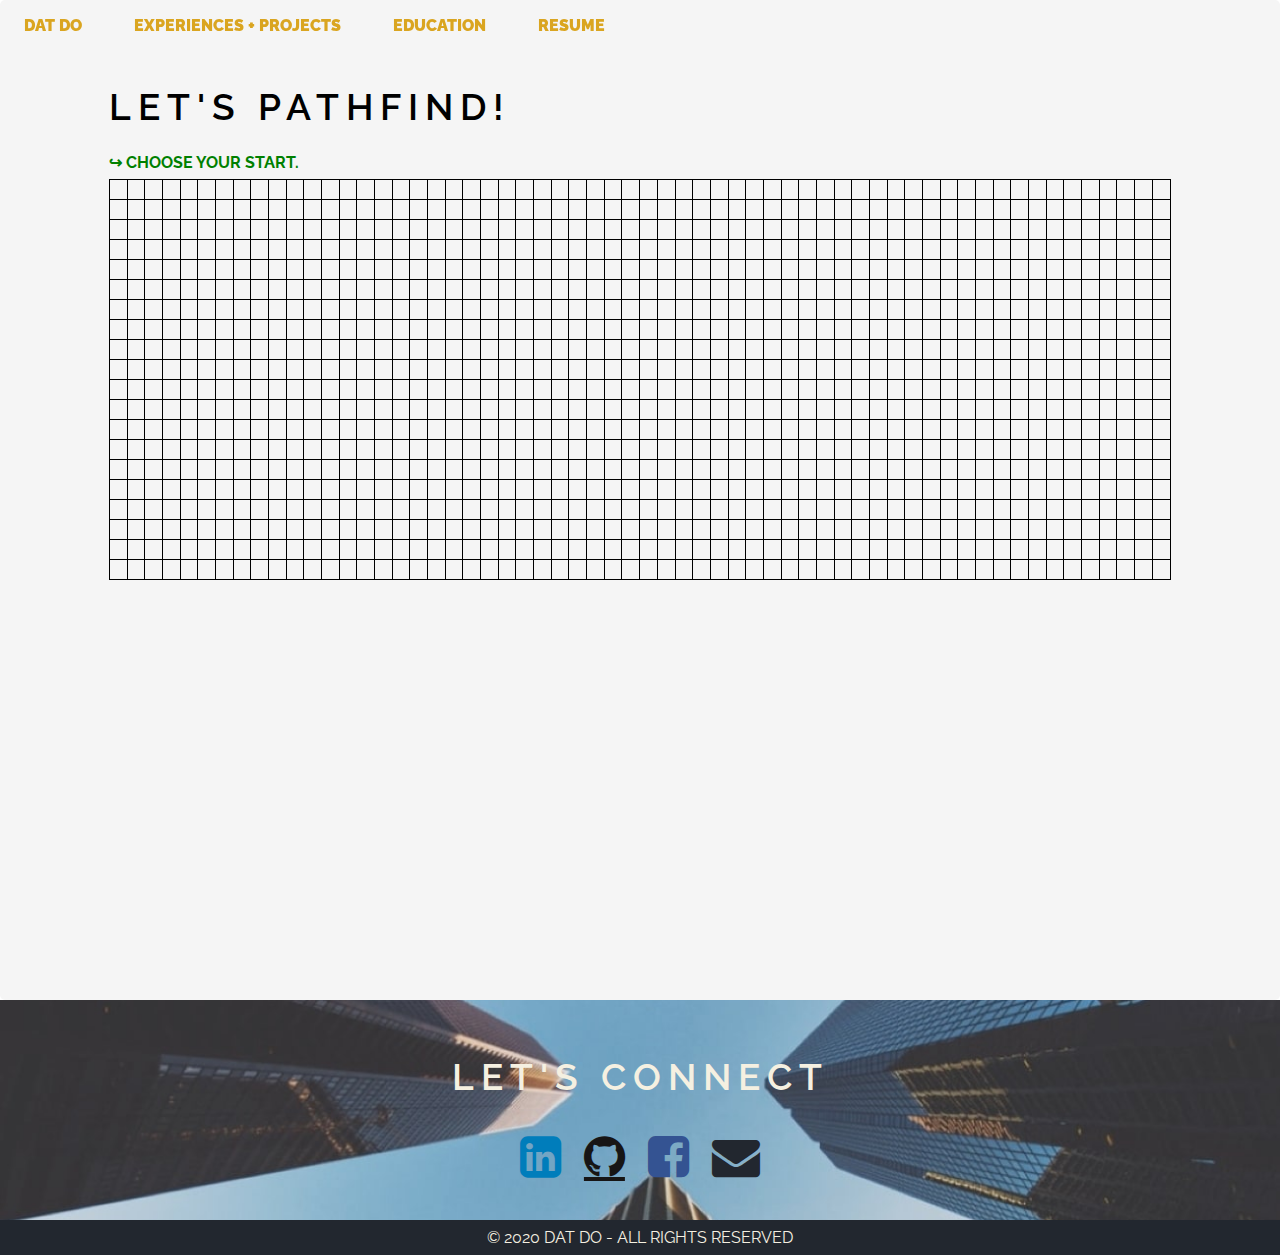
==== pathfind/index.html @ 04da2ca2 "Minor updates." ====
<!doctype html>

<html lang="en">

    <head>
        <title>Dat Do</title>
        <meta charset="UTF-8">
        <meta name="viewport" content="width=device-width, initial-scale=1">
        <link rel="icon" href="../images/header.jpg">
        <link rel="stylesheet" type="text/css" href="../css/styles.css">
        <link rel="stylesheet" type="text/css" href="https://cdnjs.cloudflare.com/ajax/libs/font-awesome/4.7.0/css/font-awesome.min.css">

        <script src="https://ajax.googleapis.com/ajax/libs/jquery/2.1.1/jquery.min.js"></script>
        <script src="https://code.jquery.com/jquery-3.3.1.js"></script>
        <script src="../scripts/navbar_color.js"></script>
    </head>

    <body>
        <nav>        
            <ul>
                <li><a href="../" target="_blank"><strong>Dat Do</strong></a></li>
                <li><a href="../#portfolio" target="_blank"><strong>Experiences + Projects</strong></a></li>
                <li><a href="../#education" target="_blank"><strong>Education</strong></a></li>
                <li><a href="../resume/DatDoResume.pdf" target="_blank"><strong>Resume</strong></a></li>
            </ul>
        </nav>

        <section class="pathfind">
            <div class="container">
                <h1>Let's PathFind!</h1>
                <div id="instructions">&#8618; Choose your START.</div>
                <div id="tableContainer"></div>
                <div id="okClear"></div>
            </div>
        </section>

        <section class="connect">
            <h1>Let's Connect</h1>
            <a href="https://www.linkedin.com/in/dddat/" target="_blank" class="fa fa-linkedin-square" style="font-size:48px;color:#007dbb;padding:0.2em"></a>
            <a href="https://github.com/dddat1017" target="_blank" class="fa fa-github" style="font-size:48px;color:#171515;padding:0.2em"></a>
            <a href="https://www.facebook.com/datdo1017" target="_blank" class="fa fa-facebook-square" style="font-size:48px;color:#345392;padding:0.2em"></a>
			<a href="mailto:datdo17@uw.edu" target="_top" class="fa fa-envelope" style="font-size:48px;color:#22272F;padding:0.2em"></a>
        </section>

        <footer class="container-fluid">
            &copy; 2020 Dat Do - All Rights Reserved
        </footer>

        <script src="../scripts/bfs.js"></script>
    </body>
    
</html>
---- css/styles.css ----
@import url('https://fonts.googleapis.com/css?family=Raleway');

/* Everything */

* {
    text-transform: uppercase;
}

/* Body */

body {
    margin: 0;
    font-family: 'Raleway', sans-serif;
    text-align: center;
}

/* Every image*/

img {
    margin-top: 7em;
    max-width: 100%;
    height: auto;
}

/* Container */

.container {
    width: 90%;
    margin: 0 auto;
}

/* Typography */

h1 {
    font-weight: 600;
    font-size: 2.3rem;
    letter-spacing: 7px;
}

/* When in mobile, texts are smaller. */
@media (max-width: 1024px) {
    h1 {
        font-weight: 900;
        font-size: 1.65rem;
        letter-spacing: 5px;
    }
    body {
        font-size: 0.80rem;
    }
}

/* "Dat Do" */

.title {
    font-weight: 900;
    font-size: 2.75rem;
    color: #f5f0e1;
    letter-spacing: 10px;
}

/* Intro below the name */

.intro {
    margin-bottom: 2em;
    font-size: 1.5em;
    font-weight: 700;
    color: #f5f0e1;
}

/* "Read More" button */

.button {
    display: inline-block;
    font-size: 1.3rem;
    text-decoration: none;
    border-width: 2px;
    border-style: solid;
    padding: .5em 1.75em;
    color: #f5f0e1;
}

.button-accent:active,
.button-accent:hover {
    background-color: darkgoldenrod;
}

/* "Read More" button's background stays transparent when clicked on in mobile*/
@media (max-width: 1024px) {
    .button-accent:active,
    .button-accent:hover {
        background-color: transparent;
    }
}

/* Navigation Bar */

nav {
    position: fixed;
}

    nav.black {
        background: #22272F;
    }

    nav ul {
        margin: 0;
        padding: 0;
        list-style: none;
    }

    nav li {
        display: inline-block;
        margin: 1em;
    }

    nav a {
        font-weight: 900;
        text-decoration: none;
        font-size: 1rem;
        padding: .5em;
        color: goldenrod;
    }

    nav ul li a.active,
    nav ul li a:hover {
        background-color: #22272F;
    }

    nav ul li a:after {
        background-color: transparent;
    }

    nav ul li a.active:after {
        background-color: transparent;
    }

/* Nav Bar has constant background color when screen width is less than 526px */
@media (max-width: 526px) {
    nav {
        background-color: #22272F;
    }
}

/* Nav buttons' backgrounds stay transparent when clicked on in mobile */
@media (max-width: 1024px) {
    nav ul li a.active,
    nav ul li a:hover {
        background-color: transparent;
    }
}

/* home-hero */

.home-hero {
    background-image: url(../images/Background.jpg);
    background-size: cover;
    background-position: center;
    padding: 30px;
    padding-bottom: 60px;
}

/* home-about */

.home-about {
    color: #f5f0e1;
    background-color: #22272F;
    background-size: cover;
    padding: 30px;
}

/* home-about-textbox */

.home-about-textbox {
    padding: .5em;
    letter-spacing: 2px;
}

    .home-about-textbox p {
        outline: 2px solid #f5f0e1;
        outline-offset: 0.5em;
        font-size: 1.2em;
        font-weight: 400;
        padding: 1em;
        margin-bottom: 2.5em;
    }

/* portfolio */

.portfolio {
    background-color: #f5f0e1;
    background-size: cover;
    padding: 30px;
    padding-bottom: 70px;
}

    .portfolio h1 {
        color: #22272F;
    }

/* Portfolio Buttons */
button.accordion {
    background-color: #1a1a1a;
    color: #f5f0e1;
    cursor: pointer;
    padding: 18px;
    width: 100%;
    text-align: left;
    border-color: #262626;
    outline: none;
    border-radius: 3px;
    font-size: 15px;
    transition: 0.4s;
    font-weight: 600;
}

    button.accordion.active,
    button.accordion:hover {
        background-image: url(../images/portfolio_background.jpg);
        background-size: cover;
    }

    button.accordion:after {
        content: '\25bc';
        font-size: 13px;
        color: #f5f0e1;
        float: right;
        margin-left: 5px;
    }

    button.accordion.active:after {
        content: "\25b2";
        color: #f5f0e1;
    }

    @media (max-width: 1024px) {
        button.accordion {
            font-size: 12px;
        }
    }

/* Panels when Portfolio Buttons are clicked */
.panel {
    padding: 0 18px;
    background-color: #22272F;
    max-height: 0;
    overflow: hidden;
    transition: 0.3s ease-in-out;
    opacity: 0;
    color: #f5f0e1;
}

    .panel.show {
        opacity: 1;
        max-height: 1000px;
        padding: 30px;
    }

    /* Nav buttons' backgrounds stay transparent when clicked on in mobile */
    @media (max-width: 1024px) {
        .panel.show {
            max-height: 2000px;
        }
    }

    .panel.hide {
        opacity: 0;
        height: 0;
    }

    .panel img {
        margin-top: 0.2em;
    }

    /* Links in panels */
    .panel a:link {
        color: goldenrod;
        text-decoration: underline;
    }

    .panel a:hover {
        text-decoration: none;
    }

    .panel a:active {
        text-decoration: underline;
    }

    .panel a:visited {
        color: goldenrod;
    }

/* education */

.education {
    color: #f5f0e1;
    background-color: #22272F;
    padding: 30px;
    padding-bottom: 40px;
    background-size: cover;
}

    .education h3 {
        text-align: left;
    }

/* connect */

.connect {
    background-image: url(../images/Background.jpg);
    background-size: cover;
    background-position: center;
    padding: 30px;
    color: #f5f0e1;
}

/* PathFinding Page */

table {
    border-collapse: collapse;
}

td {
    border: 1px solid;
    width: 17px;
    height: 17px;
}

    td.highlighted {
        background-color: red;
    }

.pathfind {
    text-align: left;
    border-radius: 5px;
    background-color: #F5F5F5;
    padding: 50px;
    margin: 0 auto;
    height: 100vh;
}

    .pathfind h1 {
        padding-top: 10px;
    }

#instructions {
    font-weight: bold;
    margin-bottom: 7px;
    color: green;
}

#okButton {
    padding: 3px;
}

#clearButton {
    padding: 3px;
}

#done {
    display: inline-block;
    font-size: 12px;
    background-color: black;
    color: white;
    padding: 10px 14px;
    border: none;
    border-radius: 4px;
    cursor: pointer;
    margin-top: 7px;
    margin-left: 5px;
}

    #done:hover {
        background-color: darkgoldenrod;
    }

#reset {
    display: inline-block;
    font-size: 12px;
    background-color: grey;
    color: white;
    padding: 10px 14px;
    border: none;
    border-radius: 4px;
    cursor: pointer;
    margin-top: 7px;
}

@media (max-width: 630px) {
    td {
        border: 1px solid;
        width: 20px;
        height: 20px;
    }

    .pathfind {
        padding: 45px;
    }

        .pathfind h1 {
            padding-top: 65px;
        }
}

/* footer */

footer {
    background-color: #22272F;
    color: #f5f0e1;
    padding: 8px;
    text-align: center;
}
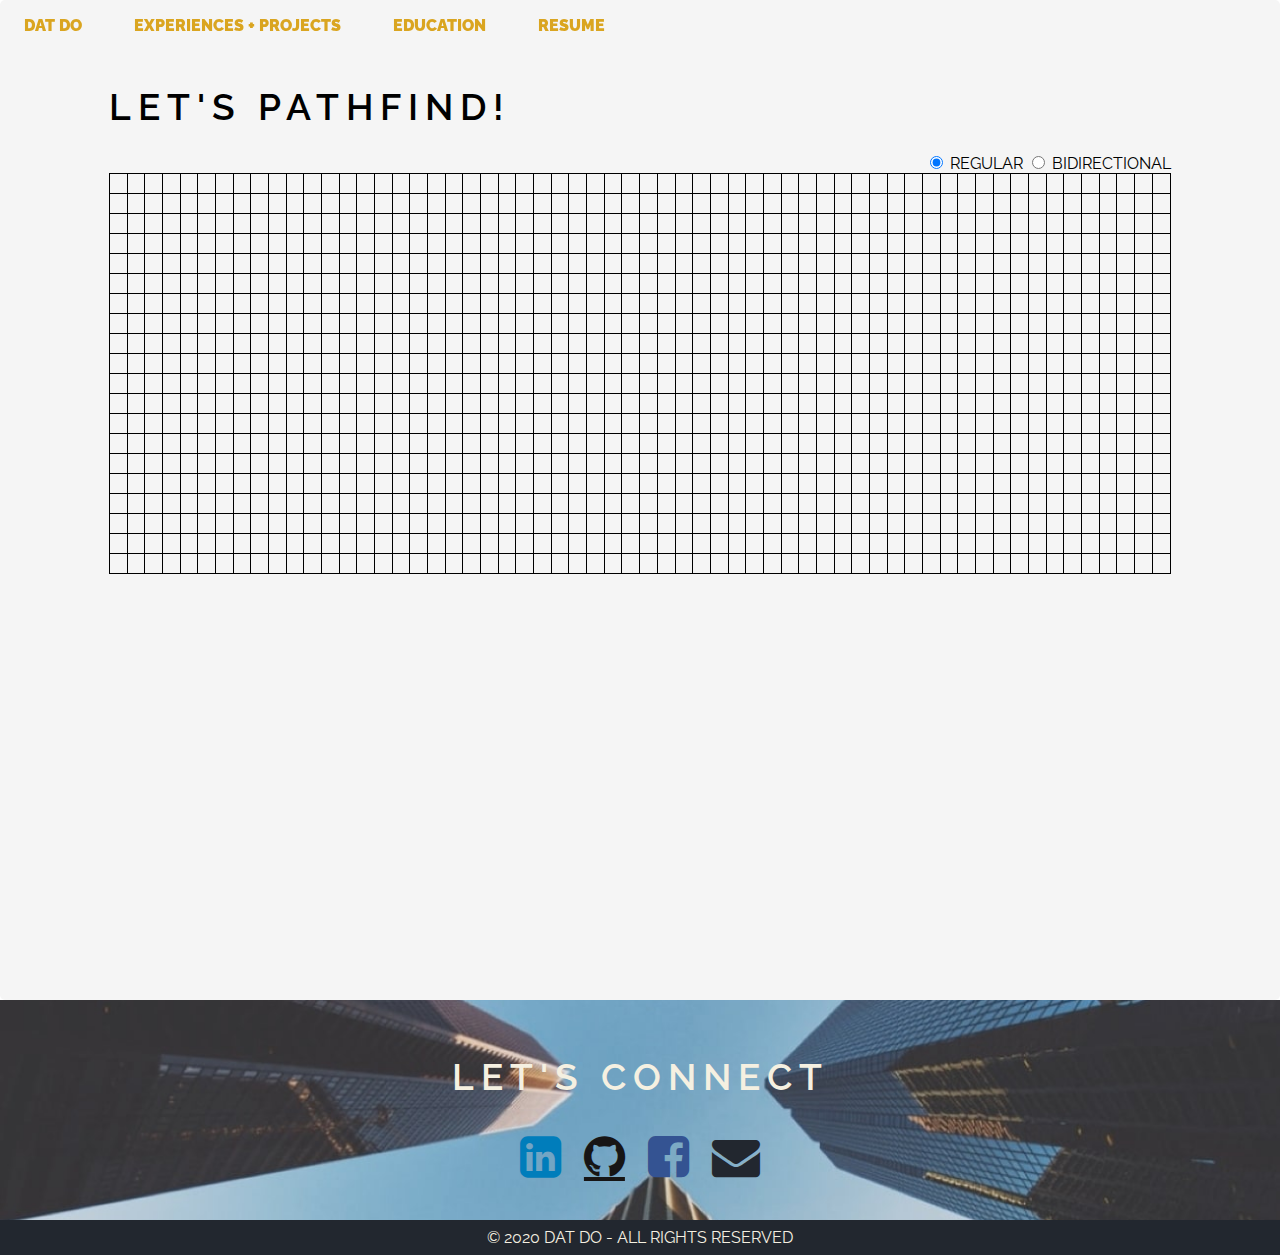
==== commit 2cb78632: "pathfind: Implemented bidirectional BFS with functionality to change algos." ====
--- a/pathfind/index.html
+++ b/pathfind/index.html
@@ -13,6 +13,7 @@
         <script src="https://ajax.googleapis.com/ajax/libs/jquery/2.1.1/jquery.min.js"></script>
         <script src="https://code.jquery.com/jquery-3.3.1.js"></script>
         <script src="../scripts/navbar_color.js"></script>
+        <script src="../scripts/change_script.js"></script>
     </head>
 
     <body>
@@ -28,9 +29,18 @@
         <section class="pathfind">
             <div class="container">
                 <h1>Let's PathFind!</h1>
-                <div id="instructions">&#8618; Choose your START.</div>
+                <div class="info">
+                    <div id="instructions"></div>
+                    <div id="choices" style="float:right;">
+                        <input type="radio" name="answer" checked="checked" id="reg" value="regular" onChange="reloadP(this.value);"/> Regular
+                        <input type="radio" name="answer" id="bi" value="bidirectional" onChange="reloadP(this.value);"/> Bidirectional
+                    </div>
+                </div>
                 <div id="tableContainer"></div>
                 <div id="okClear"></div>
+            </div>
+            <div id="jsscript">
+                <script src="../scripts/bfs.js"></script>
             </div>
         </section>
 
@@ -45,8 +55,6 @@
         <footer class="container-fluid">
             &copy; 2020 Dat Do - All Rights Reserved
         </footer>
-
-        <script src="../scripts/bfs.js"></script>
     </body>
     
 </html>
--- a/css/styles.css
+++ b/css/styles.css
@@ -342,10 +342,10 @@
         padding-top: 10px;
     }
 
-#instructions {
-    font-weight: bold;
-    margin-bottom: 7px;
-    color: green;
+.info::after {
+    clear: both;
+    display: table;
+    content: '';
 }
 
 #okButton {
